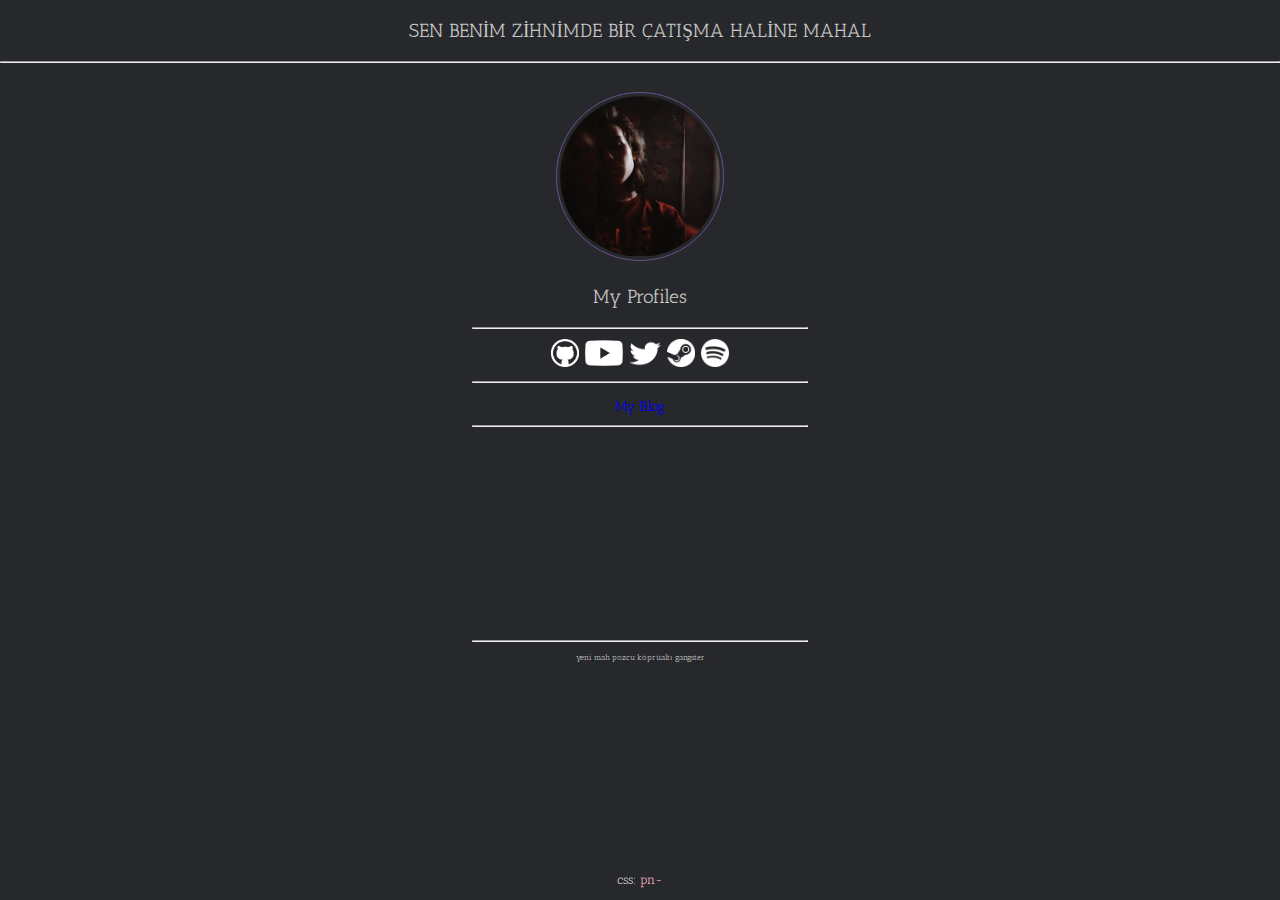
==== index.html @ 86a7cb3c "Update index.html" ====
<!DOCTYPE html>
<html lang="tr-TR">

<head>
    <title>wg-</title>
    <link rel="stylesheet" type="text/css" href="style.css">
    <link rel="icon" type="image/png" href="mbb.png">
    <meta charset="UTF-8">
    <meta http-equiv="X-UA-Compatible" content="IE=edge">
    <meta name="viewport" content="width=device-width, initial-scale=1.0, maximum-scale=1.0, user-scalable=no">
    <!--css için can özgür tşklr <3-->
    <link rel="preconnect" href="https://fonts.googleapis.com">
    <link rel="preconnect" href="https://fonts.gstatic.com" crossorigin>
    <link href="https://fonts.googleapis.com/css2?family=Antic+Slab&family=Montserrat:wght@200&display=swap" rel="stylesheet">
    <meta property="og:title" content="wg-" />
    <meta property="og:type" content="website" />
    <meta property="og:url" content="https://whyghost.github.io" />
    <meta property="og:image" content="https://whyghost.github.io/reel.jpg" />
    <meta property="og:description" content="kasva" />
    <meta name="theme-color" content="#FF0000">
</head>

<body>
    <p>SEN BENİM ZİHNİMDE BİR ÇATIŞMA HALİNE MAHAL</p>
    <hr>
    <span class="mystuff">
        <p><a href="resim.html" target="_blank" rel="noopener noreferrer">
            <img src="me.jpg" class="outline" width="200" height="200">
        </a></p>
        <p>My Profiles</p>
        <hr>
	<a href="https://www.github.com/whyghost" target="_blank" rel="noopener noreferrer">
            <img alt="Github" src="github.png" width="35" height="35">
        </a>
        <a href="https://www.youtube.com/channel/UCXzc_rVljvSs1M4TelCYhog" target="_blank" rel="noopener noreferrer">
            <img alt="YouTube" src="youtube.png" width="47" height="35">
        </a>
        <a href="https://twitter.com/ekeoffline" target="_blank" rel="noopener noreferrer">
            <img alt="Twitter" src="twitter.png" width="40" height="35">
        </a>
        <a href="https://steamcommunity.com/id/whyghost" target="_blank" rel="noopener noreferrer">
            <img alt="Steam" src="steam.png" width="35" height="35">
        </a>
		<a href="https://open.spotify.com/user/gkr8eprs5xtlmm6n5hnuikptl?si=f23385599eb84baa" target="_blank" rel="noopener noreferrer">
			<img alt="Spotify" src="spo.png" width="35" height="35">
        </a>
        <hr>
	<a href="https://whyghost.github.io/blog/" class="link">My Blog
	</a>
	<br>
	<hr>
    <iframe width="420" height="236" src="https://www.youtube.com/embed/jkqTwIirAGo" title="elveda" frameborder="0" allow="accelerometer; autoplay; clipboard-write; encrypted-media; gyroscope; picture-in-picture" allowfullscreen></iframe>
    <hr>
	<p style="font-size:10px;">yeni mah pozcu köprüaltı gangster</p>
    <p class="footer">css: <a href="https://github.com/ponpik" target="_blank" rel="noopener noreferrer">pn-</a></p>
</span>
</body>

</html>
---- style.css ----
body {
    background-color: #26282b;
    background-repeat: no-repeat;
    background-attachment: fixed;
    background-size: cover;
    background-position: center;
    margin: 0;
    padding: 0;
    white-space: nowrap;
    zoom: 80%;
    font-family: "Antic Slab";
    font-size: 24px;
    font-style: normal;
    font-weight: 400;
    color: #c7c7c7;
    letter-spacing: 0px;
    word-spacing: 0px;
    text-align: center;
    justify-content: center;
    align-items: center;
}
hr {
    color: #64548b;
}
a {
    text-decoration: none;
}
.outline {
	border: 2px solid #64548b;
    border-radius: 50%;
    padding: 4px;
}
.mystuff {
    display: inline-table;
    width: 20%;
}
.footer {
    position: fixed;
    left: 0;
    bottom: 0;
    width: 100%;
    font-size: 16px;
}
.footer a {
    text-decoration: none;
    color: #f5a9b8;
    transition-duration: 0.210s;
}
.footer a:hover {
    color: whitesmoke;
}
.link { 
font-size: 17px; text-decoration: none; 
}
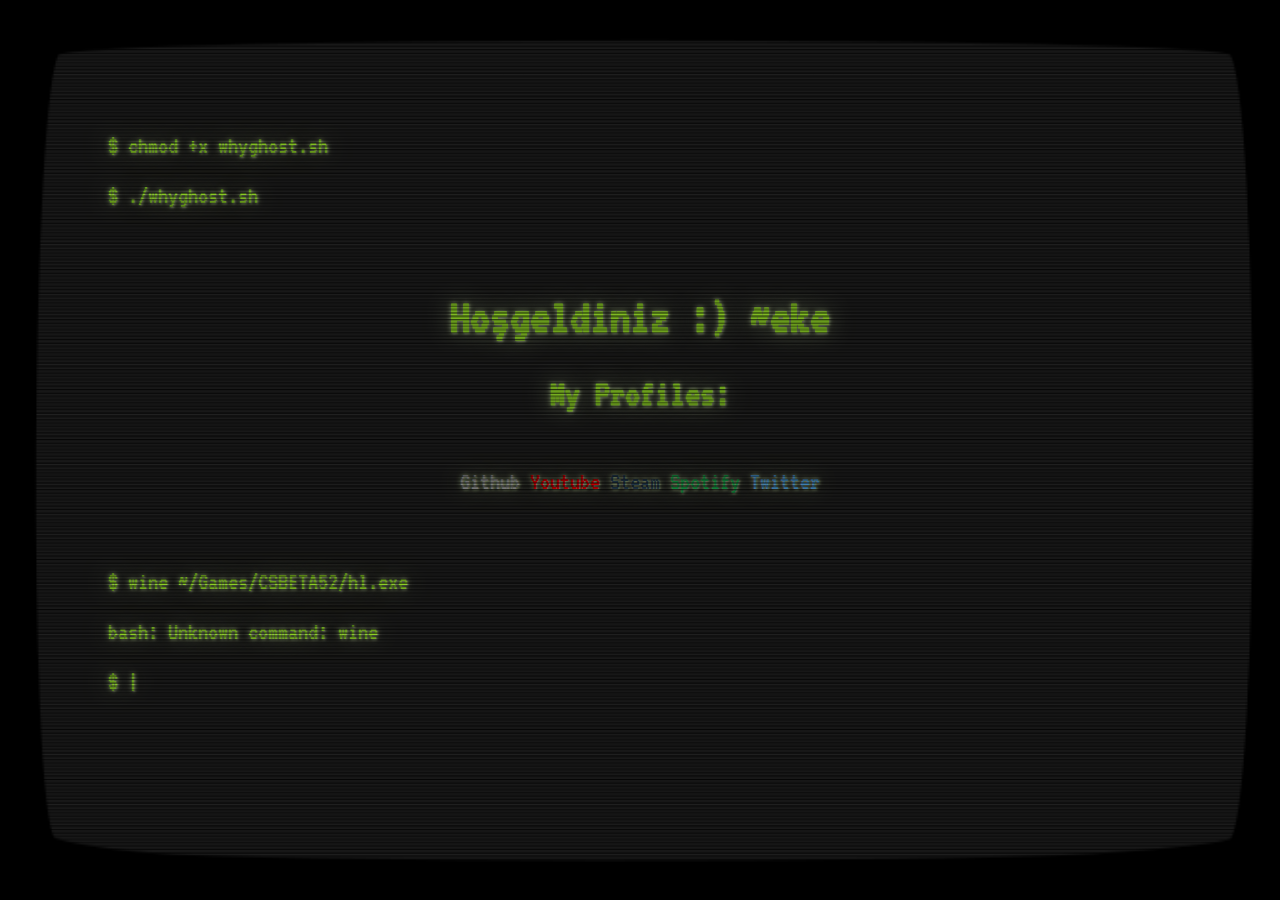
==== commit c9dd6c70: "new website added" ====
--- a/index.html
+++ b/index.html
@@ -1,59 +1,50 @@
-<!DOCTYPE html>
+<!DOCTYPE HTML PUBLIC "-//W3C//DTD HTML 4.01//EN" "http://www.w3.org/TR/html4/strict.dtd">
 <html lang="tr-TR">
-
-<head>
-    <title>wg-</title>
-    <link rel="stylesheet" type="text/css" href="style.css">
-    <link rel="icon" type="image/png" href="mbb.png">
-    <meta charset="UTF-8">
-    <meta http-equiv="X-UA-Compatible" content="IE=edge">
-    <meta name="viewport" content="width=device-width, initial-scale=1.0, maximum-scale=1.0, user-scalable=no">
-    <!--css için can özgür tşklr <3-->
-    <link rel="preconnect" href="https://fonts.googleapis.com">
-    <link rel="preconnect" href="https://fonts.gstatic.com" crossorigin>
-    <link href="https://fonts.googleapis.com/css2?family=Antic+Slab&family=Montserrat:wght@200&display=swap" rel="stylesheet">
-    <meta property="og:title" content="wg-" />
-    <meta property="og:type" content="website" />
-    <meta property="og:url" content="https://whyghost.github.io" />
-    <meta property="og:image" content="https://whyghost.github.io/reel.jpg" />
-    <meta property="og:description" content="kasva" />
-    <meta name="theme-color" content="#FF0000">
-</head>
-
-<body>
-    <p>SEN BENİM ZİHNİMDE BİR ÇATIŞMA HALİNE MAHAL</p>
-    <hr>
-    <span class="mystuff">
-        <p><a href="resim.html" target="_blank" rel="noopener noreferrer">
-            <img src="me.jpg" class="outline" width="200" height="200">
-        </a></p>
-        <p>My Profiles</p>
-        <hr>
-	<a href="https://www.github.com/whyghost" target="_blank" rel="noopener noreferrer">
-            <img alt="Github" src="github.png" width="35" height="35">
-        </a>
-        <a href="https://www.youtube.com/channel/UCXzc_rVljvSs1M4TelCYhog" target="_blank" rel="noopener noreferrer">
-            <img alt="YouTube" src="youtube.png" width="47" height="35">
-        </a>
-        <a href="https://twitter.com/ekeoffline" target="_blank" rel="noopener noreferrer">
-            <img alt="Twitter" src="twitter.png" width="40" height="35">
-        </a>
-        <a href="https://steamcommunity.com/id/whyghost" target="_blank" rel="noopener noreferrer">
-            <img alt="Steam" src="steam.png" width="35" height="35">
-        </a>
-		<a href="https://open.spotify.com/user/gkr8eprs5xtlmm6n5hnuikptl?si=f23385599eb84baa" target="_blank" rel="noopener noreferrer">
-			<img alt="Spotify" src="spo.png" width="35" height="35">
-        </a>
-        <hr>
-	<a href="https://whyghost.github.io/blog/" class="link">My Blog
-	</a>
-	<br>
-	<hr>
-    <iframe width="420" height="236" src="https://www.youtube.com/embed/jkqTwIirAGo" title="elveda" frameborder="0" allow="accelerometer; autoplay; clipboard-write; encrypted-media; gyroscope; picture-in-picture" allowfullscreen></iframe>
-    <hr>
-	<p style="font-size:10px;">yeni mah pozcu köprüaltı gangster</p>
-    <p class="footer">css: <a href="https://github.com/ponpik" target="_blank" rel="noopener noreferrer">pn-</a></p>
-</span>
-</body>
-
-</html>
+	<body style="background-color:#262626;">
+	<head>
+	<title>./whyghost.sh</title>
+	<link rel="stylesheet" type="text/css" href="index.css">
+	<link rel="preconnect" href="https://fonts.googleapis.com">
+	<link rel="preconnect" href="https://fonts.gstatic.com" crossorigin>
+	<link href="https://fonts.googleapis.com/css2?family=VT323&display=swap" rel="stylesheet">
+	<meta charset="UTF-8">
+	<meta http-equiv="X-UA-Compatible" content="IE=edge">
+	<link rel="icon" type="image/png" href="xorg.png">
+	<meta name="viewport" content="width=device-width, initial-scale=1.0, maximum-scale=1.0, user-scalable=no">
+	<meta property="og:title" content="wg-" />
+	<meta property="og:type" content="website" />
+	<meta property="og:url" content="https://whyghost.github.io" />
+	<meta property="og:description" content="kasva" />
+	</head>
+	<body>
+		<div id="ekran">
+			<img src="scanlines.png" id="scan">
+			<img src="bezel.png" id="bezel">
+			<div id="content">
+				<p>$ chmod +x whyghost.sh</p>
+				<p>$ ./whyghost.sh</p>
+				<br>
+				<center>
+				<h1>Hoşgeldiniz :) ~eke</h1>
+				<h2>My Profiles: </h2>
+					<a href="https://www.github.com/whyghost" target="_blank" rel="noopener noreferrer" style="display:inline-block;">
+					<p style="color:#ABABAB">Github</p>
+					</a>
+					<a href="https://www.youtube.com/channel/UCXzc_rVljvSs1M4TelCYhog" target="_blank" rel="noopener noreferrer" style="display:inline-block;">
+					<p style="color:red">Youtube</p>
+					</a>
+					<a href="https://www.steamcommunity.com/id/whyghost" target="_blank" rel="noopener noreferrer" style="display:inline-block;">
+					<p style="color:#2A475E">Steam</p>
+					</a>
+					<a href="https://open.spotify.com/user/gkr8eprs5xtlmm6n5hnuikptl" target="_blank" rel="noopener noreferrer" style="display:inline-block;">
+					<p style="color:#1DB954">Spotify</p>
+					</a>
+					<a href="https://twitter.com/ekeoffline" target="_blank" rel="noopener noreferrer" style="display:inline-block;">
+					<p style="color:#55ACEE">Twitter</p>
+					</a>
+				</center>
+				<br>
+				<p>$ wine ~/Games/CSBETA52/hl.exe
+				<p>bash: Unknown command: wine
+				<div class="container" id="son">$ <span class="terminal"> |</span></div>
+				</div>
--- a/index.css
+++ b/index.css
@@ -0,0 +1,53 @@
+#ekran{
+	position: center;
+}
+
+#scan, 
+#bezel{
+	position: absolute;
+	width: 100%;
+	height: 100%;
+	top:0;
+	left:0;
+	pointer-events: none;
+	
+	}
+
+#scan{
+	opacity: 96.1337%;
+	}
+
+#content{
+	font-family: VT323;
+	padding:	100px;
+	color:greenyellow;
+	font-size: 25px;
+	text-shadow: 1px 1px 2px rgb(150,167,124), 0 0 1em rgb(150,167,124), 0 0 0.2em rgb(226,255,183)
+	}
+
+#content{
+	font-family: VT323;
+	padding:	100px;
+	color:greenyellow;
+	font-size: 25px;
+	text-shadow: 1px 1px 2px rgb(150,167,124), 0 0 1em rgb(150,167,124), 0 0 0.2em rgb(226,255,183)
+	}
+	
+.container {max-width: 500px;}
+.center { margin: 0 auto;}
+.terminal {
+ animation: blink 1s infinite step-end;
+}
+
+@keyframes blink {
+  from, to { opacity: 0; }
+  
+  50% {opacity: 1;}
+}
+
+
+a {
+	  color: inherit;
+	  text-decoration: none;
+	  }
+}
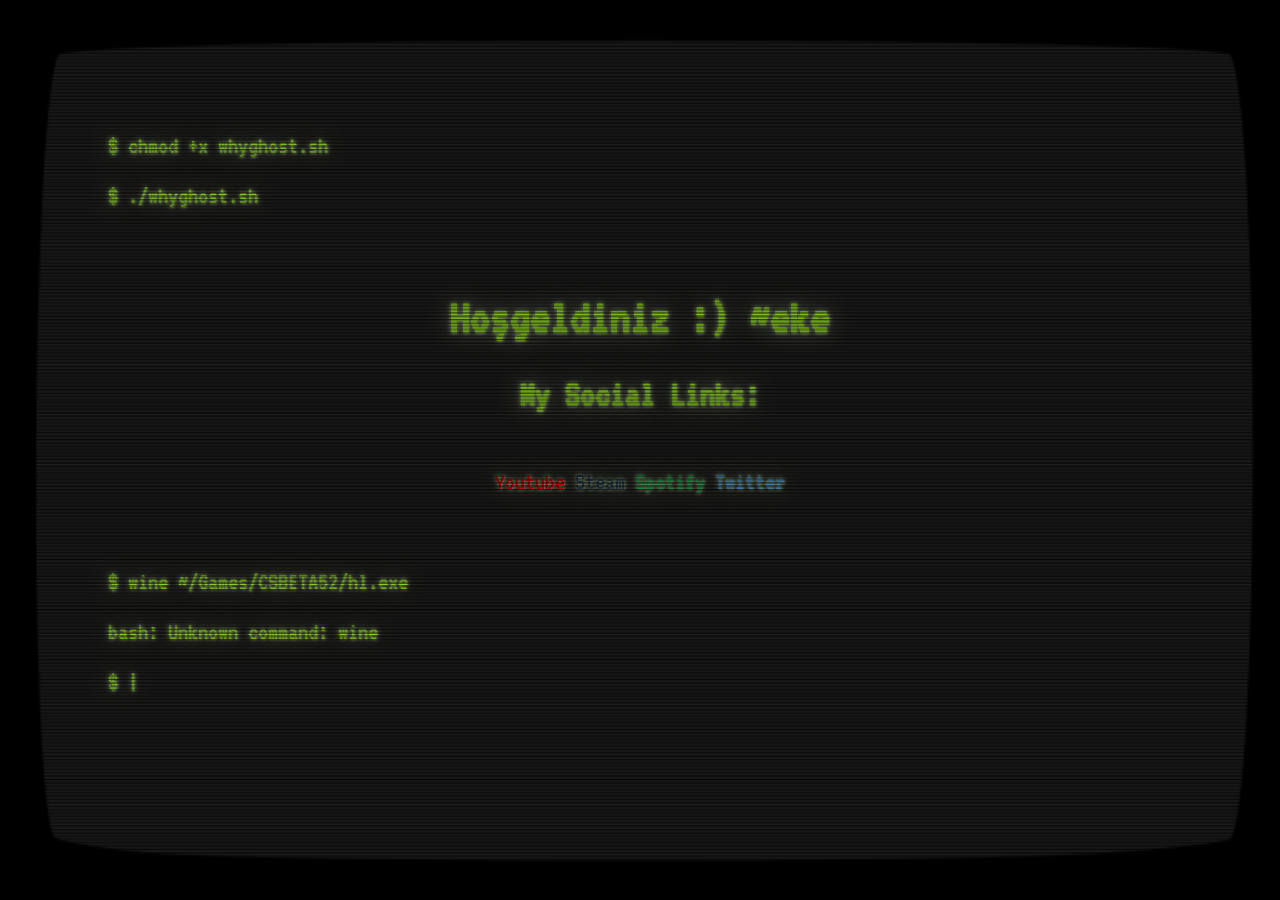
==== commit cc86cdb9: "anani deniz gezmiş" ====
--- a/index.html
+++ b/index.html
@@ -26,10 +26,7 @@
 				<br>
 				<center>
 				<h1>Hoşgeldiniz :) ~eke</h1>
-				<h2>My Profiles: </h2>
-					<a href="https://www.github.com/whyghost" target="_blank" rel="noopener noreferrer" style="display:inline-block;">
-					<p style="color:#ABABAB">Github</p>
-					</a>
+				<h2>My Social Links: </h2>
 					<a href="https://www.youtube.com/channel/UCXzc_rVljvSs1M4TelCYhog" target="_blank" rel="noopener noreferrer" style="display:inline-block;">
 					<p style="color:red">Youtube</p>
 					</a>
--- a/index.css
+++ b/index.css
@@ -1,3 +1,12 @@
+html {
+   -webkit-touch-callout: none;
+   -webkit-user-select: none;
+   -khtml-user-select: none;
+   -moz-user-select: none;
+   -ms-user-select: none;
+   user-select: none;
+}
+
 #ekran{
 	position: center;
 }
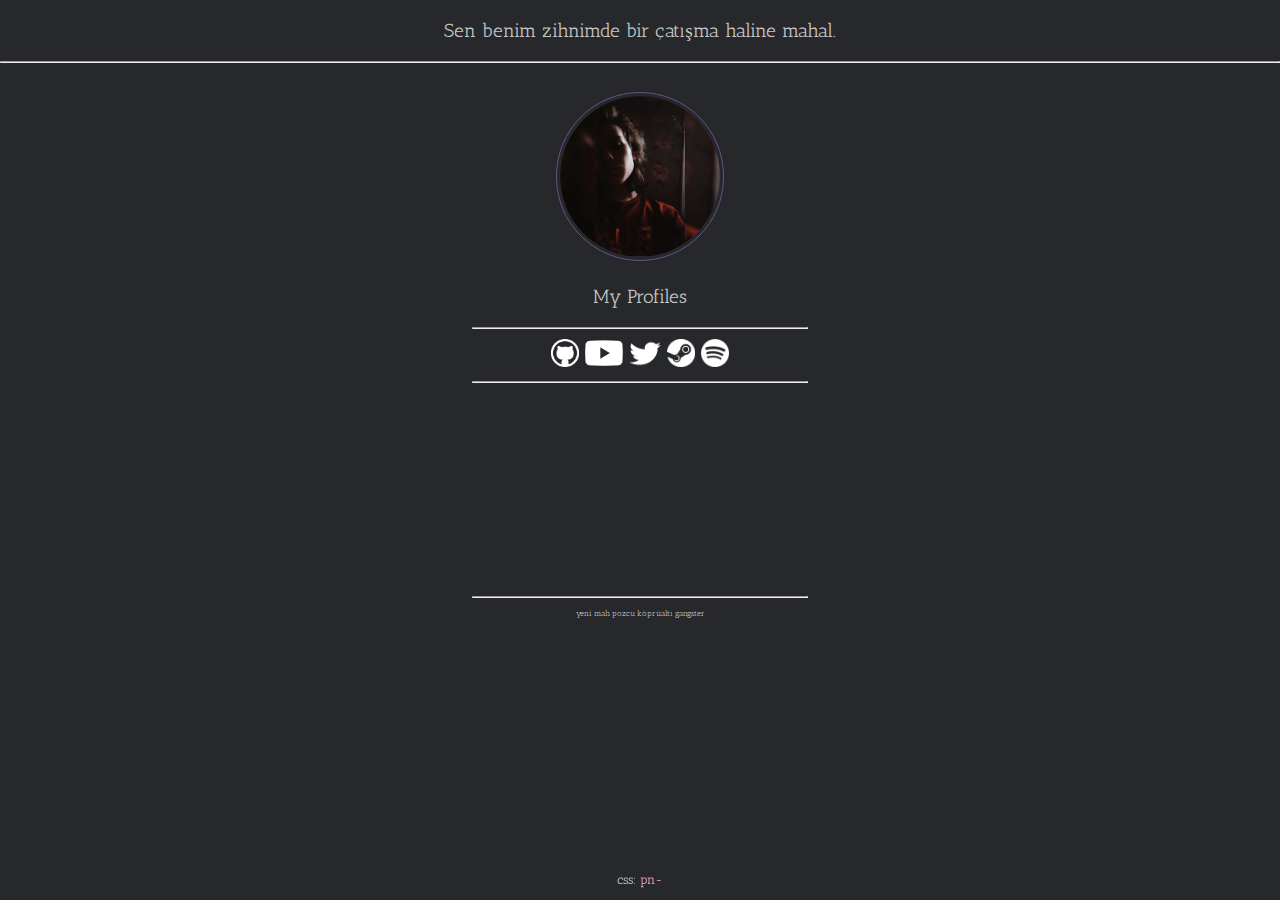
==== commit bd3cf77a: "eski görünüşe döndüm." ====
--- a/index.html
+++ b/index.html
@@ -1,47 +1,56 @@
-<!DOCTYPE HTML PUBLIC "-//W3C//DTD HTML 4.01//EN" "http://www.w3.org/TR/html4/strict.dtd">
+<!DOCTYPE html>
 <html lang="tr-TR">
-	<body style="background-color:#262626;">
-	<head>
-	<title>./whyghost.sh</title>
-	<link rel="stylesheet" type="text/css" href="index.css">
-	<link rel="preconnect" href="https://fonts.googleapis.com">
-	<link rel="preconnect" href="https://fonts.gstatic.com" crossorigin>
-	<link href="https://fonts.googleapis.com/css2?family=VT323&display=swap" rel="stylesheet">
-	<meta charset="UTF-8">
-	<meta http-equiv="X-UA-Compatible" content="IE=edge">
-	<link rel="icon" type="image/png" href="xorg.png">
-	<meta name="viewport" content="width=device-width, initial-scale=1.0, maximum-scale=1.0, user-scalable=no">
-	<meta property="og:title" content="wg-" />
-	<meta property="og:type" content="website" />
-	<meta property="og:url" content="https://whyghost.github.io" />
-	<meta property="og:description" content="kasva" />
-	</head>
-	<body>
-		<div id="ekran">
-			<img src="scanlines.png" id="scan">
-			<img src="bezel.png" id="bezel">
-			<div id="content">
-				<p>$ chmod +x whyghost.sh</p>
-				<p>$ ./whyghost.sh</p>
-				<br>
-				<center>
-				<h1>Hoşgeldiniz :) ~eke</h1>
-				<h2>My Social Links: </h2>
-					<a href="https://www.youtube.com/channel/UCXzc_rVljvSs1M4TelCYhog" target="_blank" rel="noopener noreferrer" style="display:inline-block;">
-					<p style="color:red">Youtube</p>
-					</a>
-					<a href="https://www.steamcommunity.com/id/whyghost" target="_blank" rel="noopener noreferrer" style="display:inline-block;">
-					<p style="color:#2A475E">Steam</p>
-					</a>
-					<a href="https://open.spotify.com/user/gkr8eprs5xtlmm6n5hnuikptl" target="_blank" rel="noopener noreferrer" style="display:inline-block;">
-					<p style="color:#1DB954">Spotify</p>
-					</a>
-					<a href="https://twitter.com/ekeoffline" target="_blank" rel="noopener noreferrer" style="display:inline-block;">
-					<p style="color:#55ACEE">Twitter</p>
-					</a>
-				</center>
-				<br>
-				<p>$ wine ~/Games/CSBETA52/hl.exe
-				<p>bash: Unknown command: wine
-				<div class="container" id="son">$ <span class="terminal"> |</span></div>
-				</div>
+
+<head>
+    <title>wg-</title>
+    <link rel="stylesheet" type="text/css" href="style.css">
+    <link rel="icon" type="image/png" href="mbb.png">
+    <meta charset="UTF-8">
+    <meta http-equiv="X-UA-Compatible" content="IE=edge">
+    <meta name="viewport" content="width=device-width, initial-scale=1.0, maximum-scale=1.0, user-scalable=no">
+    <!--css için can özgür tşklr <3-->
+    <link rel="preconnect" href="https://fonts.googleapis.com">
+    <link rel="preconnect" href="https://fonts.gstatic.com" crossorigin>
+    <link href="https://fonts.googleapis.com/css2?family=Antic+Slab&family=Montserrat:wght@200&display=swap" rel="stylesheet">
+    <meta property="og:title" content="wg-" />
+    <meta property="og:type" content="website" />
+    <meta property="og:url" content="https://whyghost.github.io" />
+    <meta property="og:image" content="https://whyghost.github.io/reel.jpg" />
+    <meta property="og:description" content="kasva" />
+    <meta name="theme-color" content="#FF0000">
+</head>
+
+<body>
+    <p>Sen benim zihnimde bir çatışma haline mahal.</p>
+    <hr>
+    <span class="mystuff">
+        <p><a href="resim.html" target="_blank" rel="noopener noreferrer">
+            <img src="me.jpg" class="outline" width="200" height="200">
+        </a></p>
+        <p>My Profiles</p>
+        <hr>
+	<a href="https://www.github.com/whyghost" target="_blank" rel="noopener noreferrer">
+            <img alt="Github" src="github.png" width="35" height="35">
+        </a>
+        <a href="https://www.youtube.com/channel/UCXzc_rVljvSs1M4TelCYhog" target="_blank" rel="noopener noreferrer">
+            <img alt="YouTube" src="youtube.png" width="47" height="35">
+        </a>
+        <a href="https://twitter.com/ekeoffline" target="_blank" rel="noopener noreferrer">
+            <img alt="Twitter" src="twitter.png" width="40" height="35">
+        </a>
+        <a href="https://steamcommunity.com/id/whyghost" target="_blank" rel="noopener noreferrer">
+            <img alt="Steam" src="steam.png" width="35" height="35">
+        </a>
+		<a href="https://open.spotify.com/user/gkr8eprs5xtlmm6n5hnuikptl?si=f23385599eb84baa" target="_blank" rel="noopener noreferrer">
+			<img alt="Spotify" src="spo.png" width="35" height="35">
+        </a>
+	<br>
+	<hr>
+    <iframe width="420" height="236" src="https://www.youtube.com/embed/jkqTwIirAGo" title="elveda" frameborder="0" allow="accelerometer; autoplay; clipboard-write; encrypted-media; gyroscope; picture-in-picture" allowfullscreen></iframe>
+    <hr>
+	<p style="font-size:10px;">yeni mah pozcu köprüaltı gangster</p>
+    <p class="footer">css: <a href="https://github.com/ponpik" target="_blank" rel="noopener noreferrer">pn-</a></p>
+</span>
+</body>
+
+</html>
--- a/style.css
+++ b/style.css
@@ -0,0 +1,54 @@
+body {
+    background-color: #26282b;
+    background-repeat: no-repeat;
+    background-attachment: fixed;
+    background-size: cover;
+    background-position: center;
+    margin: 0;
+    padding: 0;
+    white-space: nowrap;
+    zoom: 80%;
+    font-family: "Antic Slab";
+    font-size: 24px;
+    font-style: normal;
+    font-weight: 400;
+    color: #c7c7c7;
+    letter-spacing: 0px;
+    word-spacing: 0px;
+    text-align: center;
+    justify-content: center;
+    align-items: center;
+}
+hr {
+    color: #64548b;
+}
+a {
+    text-decoration: none;
+}
+.outline {
+	border: 2px solid #64548b;
+    border-radius: 50%;
+    padding: 4px;
+}
+.mystuff {
+    display: inline-table;
+    width: 20%;
+}
+.footer {
+    position: fixed;
+    left: 0;
+    bottom: 0;
+    width: 100%;
+    font-size: 16px;
+}
+.footer a {
+    text-decoration: none;
+    color: #f5a9b8;
+    transition-duration: 0.210s;
+}
+.footer a:hover {
+    color: whitesmoke;
+}
+.link { 
+font-size: 17px; text-decoration: none; 
+}
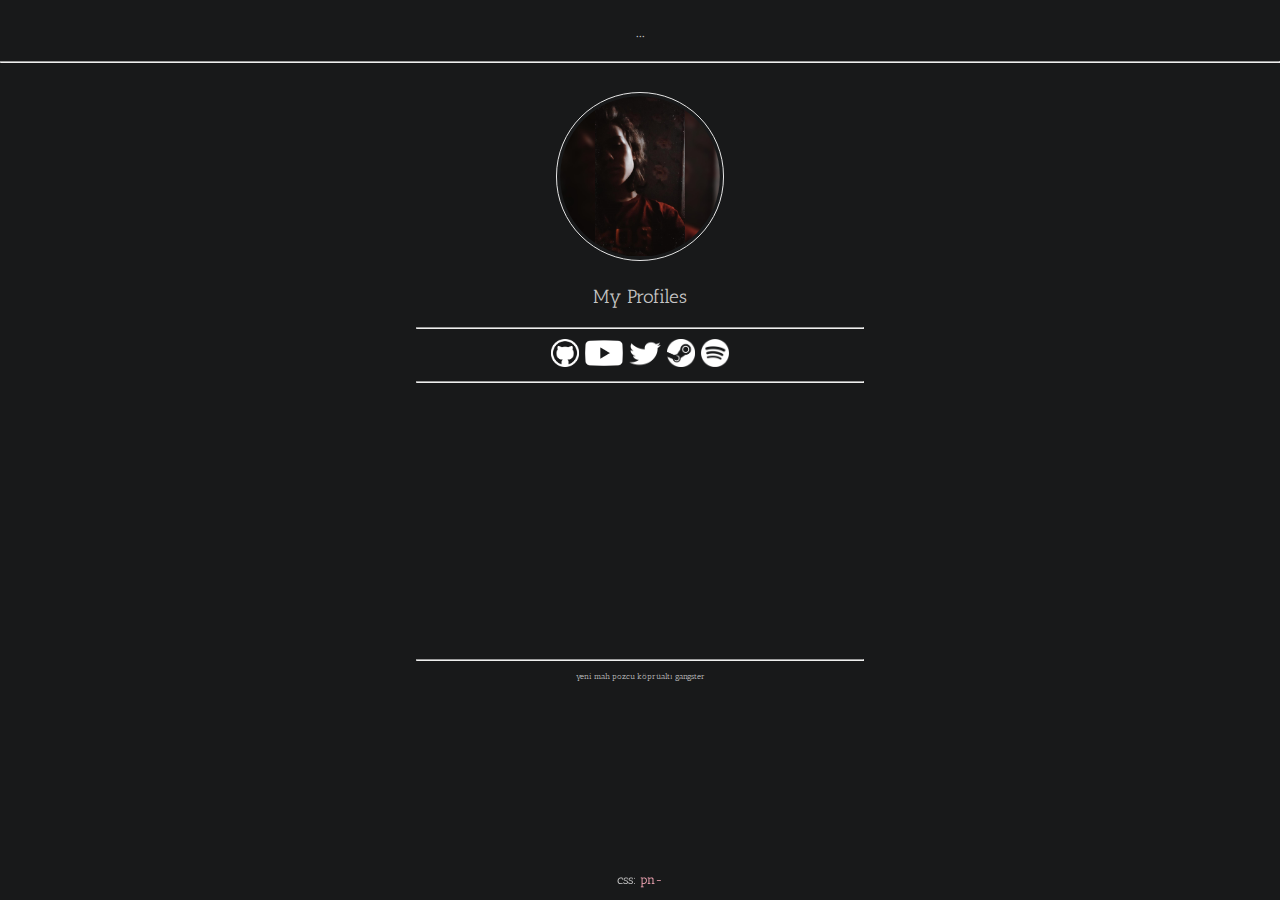
==== commit 33ee05b7: "deprem özel tema" ====
--- a/index.html
+++ b/index.html
@@ -21,7 +21,7 @@
 </head>
 
 <body>
-    <p>Sen benim zihnimde bir çatışma haline mahal.</p>
+    <p>...</p>
     <hr>
     <span class="mystuff">
         <p><a href="resim.html" target="_blank" rel="noopener noreferrer">
@@ -46,7 +46,7 @@
         </a>
 	<br>
 	<hr>
-    <iframe width="420" height="236" src="https://www.youtube.com/embed/jkqTwIirAGo" title="elveda" frameborder="0" allow="accelerometer; autoplay; clipboard-write; encrypted-media; gyroscope; picture-in-picture" allowfullscreen></iframe>
+    <iframe width="560" height="315" src="https://www.youtube.com/embed/tAbUEGakIpo" title="deprem.." frameborder="0" allow="accelerometer; autoplay; clipboard-write; encrypted-media; gyroscope; picture-in-picture; web-share" allowfullscreen></iframe>
     <hr>
 	<p style="font-size:10px;">yeni mah pozcu köprüaltı gangster</p>
     <p class="footer">css: <a href="https://github.com/ponpik" target="_blank" rel="noopener noreferrer">pn-</a></p>
--- a/style.css
+++ b/style.css
@@ -1,5 +1,5 @@
 body {
-    background-color: #26282b;
+    background-color: #18191a; /* normalde : #26282b */
     background-repeat: no-repeat;
     background-attachment: fixed;
     background-size: cover;
@@ -20,13 +20,13 @@
     align-items: center;
 }
 hr {
-    color: #64548b;
+    color: #e6e6e6; /* 64548b bu ve outline*/
 }
 a {
     text-decoration: none;
 }
 .outline {
-	border: 2px solid #64548b;
+	border: 2px solid #e6e6e6;
     border-radius: 50%;
     padding: 4px;
 }
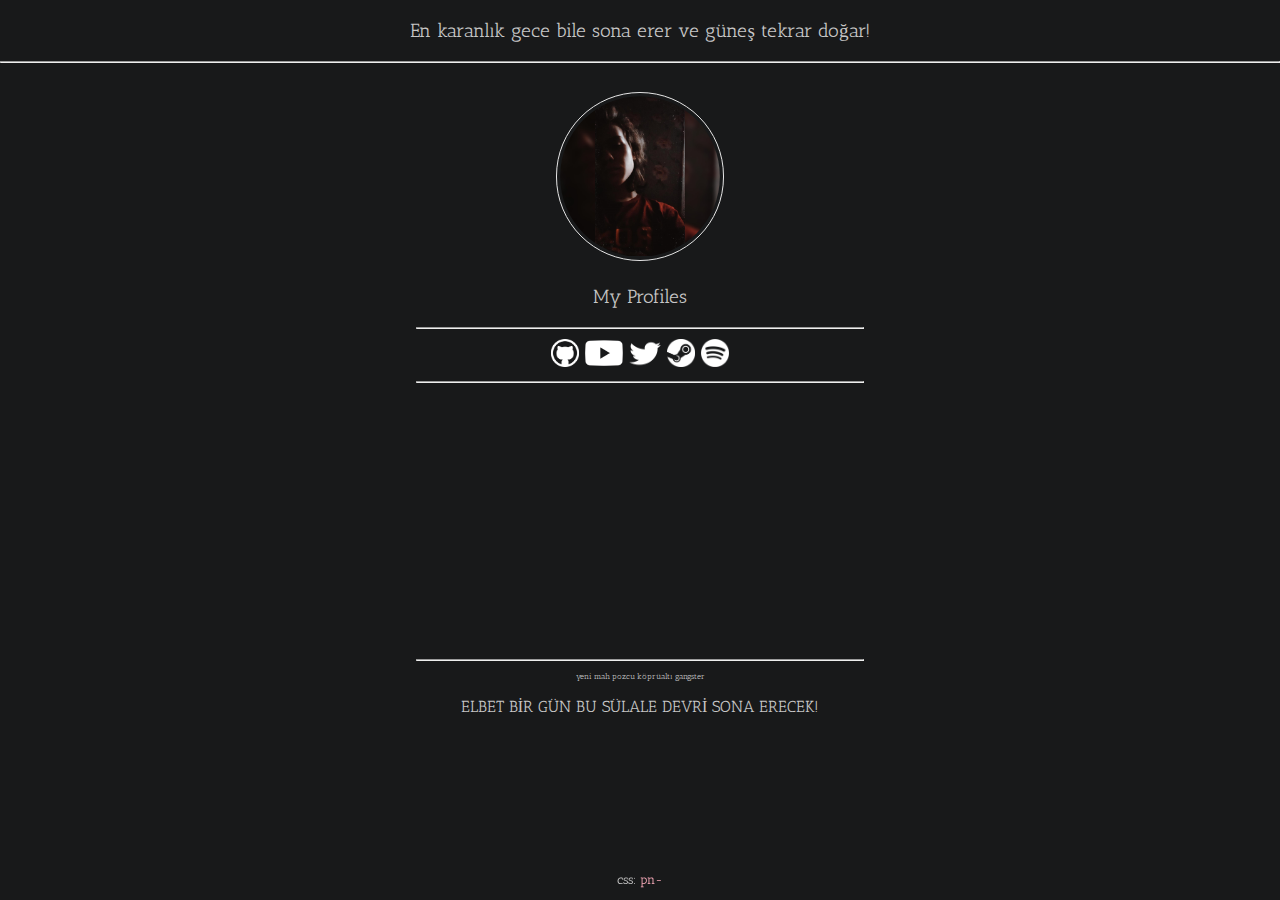
==== commit 473e7db0: "Update index.html" ====
--- a/index.html
+++ b/index.html
@@ -4,7 +4,7 @@
 <head>
     <title>wg-</title>
     <link rel="stylesheet" type="text/css" href="style.css">
-    <link rel="icon" type="image/png" href="mbb.png">
+    <link rel="icon" type="image/png" href="ittihat.jpg">
     <meta charset="UTF-8">
     <meta http-equiv="X-UA-Compatible" content="IE=edge">
     <meta name="viewport" content="width=device-width, initial-scale=1.0, maximum-scale=1.0, user-scalable=no">
@@ -21,7 +21,7 @@
 </head>
 
 <body>
-    <p>...</p>
+    <p>En karanlık gece bile sona erer ve güneş tekrar doğar!</p>
     <hr>
     <span class="mystuff">
         <p><a href="resim.html" target="_blank" rel="noopener noreferrer">
@@ -46,9 +46,10 @@
         </a>
 	<br>
 	<hr>
-    <iframe width="560" height="315" src="https://www.youtube.com/embed/tAbUEGakIpo" title="deprem.." frameborder="0" allow="accelerometer; autoplay; clipboard-write; encrypted-media; gyroscope; picture-in-picture; web-share" allowfullscreen></iframe>
+    <iframe width="560" height="315" src="https://www.youtube.com/embed/hMYNPr2kVSs" title="GÜZEL GÜNLER GÖRECEĞİZ!" frameborder="0" allow="accelerometer; autoplay; clipboard-write; encrypted-media; gyroscope; picture-in-picture; web-share" allowfullscreen></iframe>
     <hr>
 	<p style="font-size:10px;">yeni mah pozcu köprüaltı gangster</p>
+	<p style="font-size:20px;">ELBET BİR GÜN BU SÜLALE DEVRİ SONA ERECEK!</p>
     <p class="footer">css: <a href="https://github.com/ponpik" target="_blank" rel="noopener noreferrer">pn-</a></p>
 </span>
 </body>
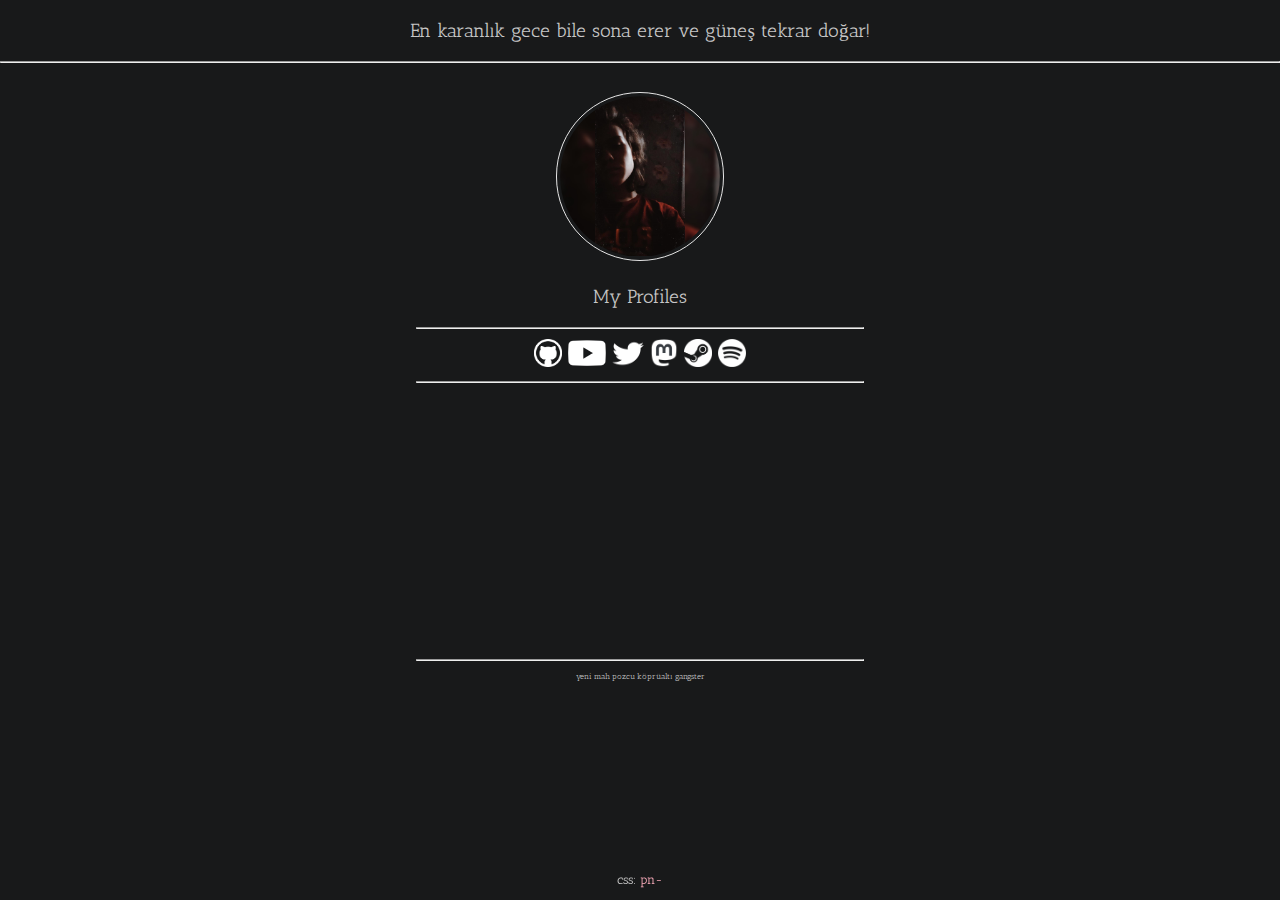
==== commit 43cecc73: "mastodon:)" ====
--- a/index.html
+++ b/index.html
@@ -38,18 +38,20 @@
         <a href="https://twitter.com/ekeoffline" target="_blank" rel="noopener noreferrer">
             <img alt="Twitter" src="twitter.png" width="40" height="35">
         </a>
+	<a href="https://ayyildiz.social/@whyghost" target="_blank" rel="noopener noreferrer">
+            <img alt="Mastodon" src="mastodon.png" width="35" height="35">
+        </a>
         <a href="https://steamcommunity.com/id/whyghost" target="_blank" rel="noopener noreferrer">
             <img alt="Steam" src="steam.png" width="35" height="35">
         </a>
-		<a href="https://open.spotify.com/user/gkr8eprs5xtlmm6n5hnuikptl?si=f23385599eb84baa" target="_blank" rel="noopener noreferrer">
-			<img alt="Spotify" src="spo.png" width="35" height="35">
+	    <a href="https://open.spotify.com/user/gkr8eprs5xtlmm6n5hnuikptl?si=f23385599eb84baa" target="_blank" rel="noopener noreferrer">
+	<img alt="Spotify" src="spo.png" width="35" height="35">
         </a>
 	<br>
 	<hr>
     <iframe width="560" height="315" src="https://www.youtube.com/embed/hMYNPr2kVSs" title="GÜZEL GÜNLER GÖRECEĞİZ!" frameborder="0" allow="accelerometer; autoplay; clipboard-write; encrypted-media; gyroscope; picture-in-picture; web-share" allowfullscreen></iframe>
     <hr>
 	<p style="font-size:10px;">yeni mah pozcu köprüaltı gangster</p>
-	<p style="font-size:20px;">ELBET BİR GÜN BU SÜLALE DEVRİ SONA ERECEK!</p>
     <p class="footer">css: <a href="https://github.com/ponpik" target="_blank" rel="noopener noreferrer">pn-</a></p>
 </span>
 </body>
